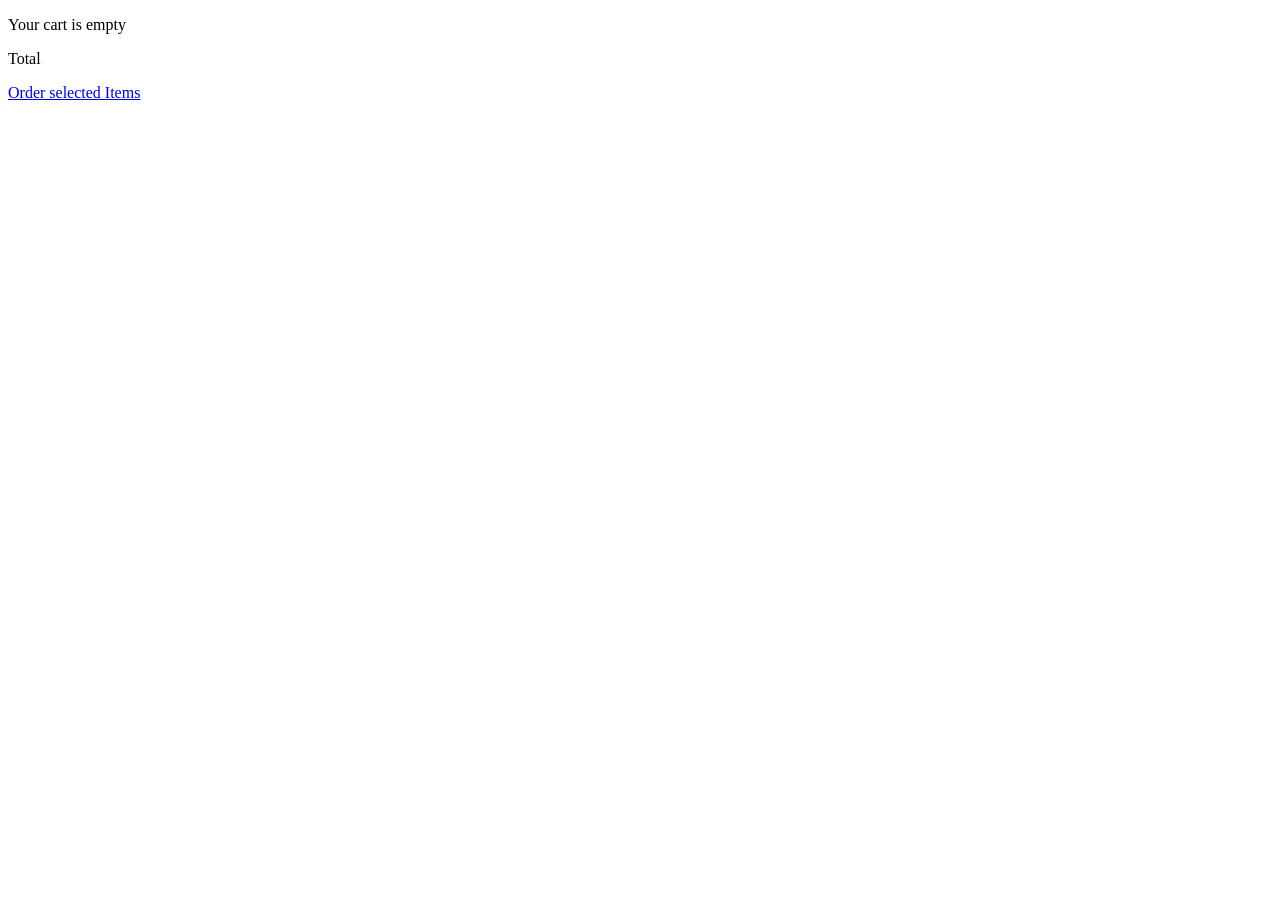
==== cart.html @ 702cf1a1 "Add files via upload" ====
<!DOCTYPE html>
<html lang="en">
  <head>
    <meta charset="UTF-8" />
    <meta name="viewport" content="width=device-width, initial-scale=1.0" />
    <link rel="stylesheet" href="./css/reset.css" />
    <link rel="stylesheet" href="./css/style.css" />
    <link rel="stylesheet" href="./css/cart.css" />
    <link
      href="https://unpkg.com/boxicons@2.0.7/css/boxicons.min.css"
      rel="stylesheet"
    />
    <link rel="preconnect" href="https://fonts.gstatic.com" />
    <link
      href="https://fonts.googleapis.com/css2?family=Source+Serif+Pro:wght@400;700&display=swap"
      rel="stylesheet"
    />
    <title>ShoesMall</title>
  </head>
  <body>
    <!-- header -->
    <header data-include-path="header.html"></header>

    <!-- cart -->
    <section class="cart-page">
      <div class="empty">
        <p>Your cart is empty</p>
      </div>
      <div class="cart-container-box hidden">
        <ul class="cart-container"></ul>
        <div class="cart-total">
          <dl class="total">
            <dt class="total-title">Total</dt>
            <dd class="total-price"></dd>
          </dl>
        </div>
        <a href="#" class="control-btn total-order">Order selected Items</a>
      </div>
    </section>

    <!-- footer -->
    <footer data-include-path="footer.html"></footer>

    <script type="module" src="./js/main.js"></script>
    <script type="module" src="./js/loadItem.js"></script>
    <script type="module" src="./js/cartPage.js"></script>
  </body>
</html>
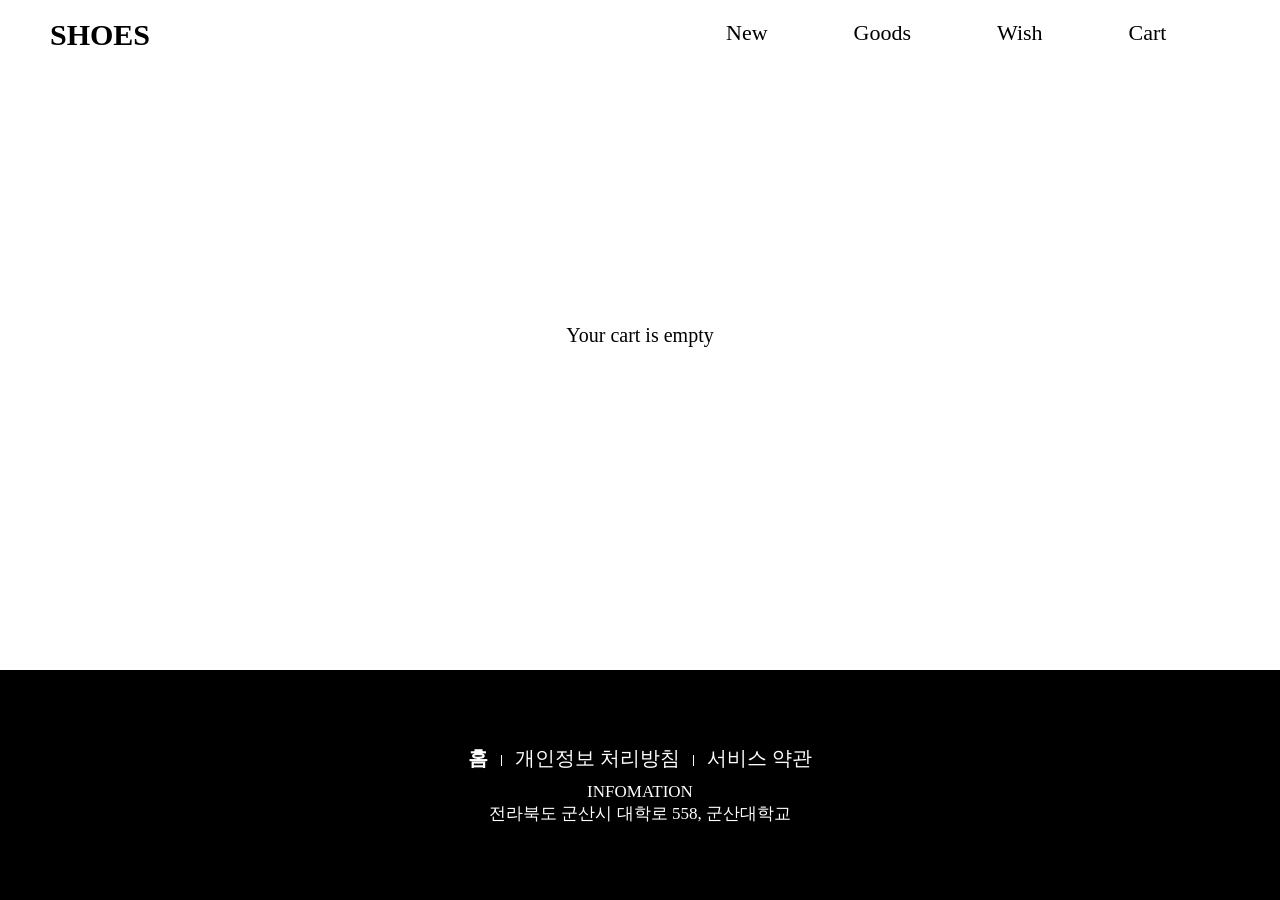
==== commit 91d2249a: "Add files via upload" ====
--- a/cart.html
+++ b/cart.html
@@ -31,16 +31,31 @@
         <div class="cart-total">
           <dl class="total">
             <dt class="total-title">Total</dt>
-            <dd class="total-price"></dd>
+            <dd id = "saint" class="total-price"></dd>
           </dl>
         </div>
-        <a href="#" class="control-btn total-order">Order selected Items</a>
+        <button class="control-btn total-order">Order selected Items </button>
       </div>
-    </section>
-
+        <div class="order-popup hidden">
+          <div class="popup-container">
+            <h1>Order Information</h1>
+            <form action="#">
+              <label for="name"> <br> 주문자 이름:</label>
+              <input type="text" id="name" name="name" required>
+              <label for="phone">전화번호:</label> 
+              <input type="phone" id="phone" name="phone" required>
+              <label for="shippingAddress">주소:</label>
+              <textarea id="shippingAddress" name="shippingAddress" rows="3" required></textarea>
+              <label for="orderMessage">특이사항:</label>
+              <textarea id="orderMessage" name="shippingAddress" rows="1" required></textarea> <br>
+              <dd id="saint" class="total-price"></dd>
+              <input type="submit" class="control-btn" value="Submit Order">
+            </form>
+          </div>
+        </div>
+            </section>
     <!-- footer -->
     <footer data-include-path="footer.html"></footer>
-
     <script type="module" src="./js/main.js"></script>
     <script type="module" src="./js/loadItem.js"></script>
     <script type="module" src="./js/cartPage.js"></script>
--- a/css/style.css
+++ b/css/style.css
@@ -0,0 +1,662 @@
+@charset "utf-8";
+
+.sec-top {
+  text-align: center;
+  padding: 1.5rem;
+}
+
+.sec-top .sec-tit {
+  font-size: 3rem;
+  margin-bottom: 1rem;
+}
+
+.sec-top .sec-desc {
+  font-size: 2.7rem;
+}
+
+.top-cart-count {
+  text-align: center;
+  background-color: black;
+  color: white;
+  border-radius: 50%;
+}
+
+.control-btn {
+  display: block;
+  border: 1px solid black;
+  border-radius: 30px;
+  padding: 1rem;
+  text-align: center;
+}
+
+.control-btn:hover {
+  background-color: black;
+  color: white;
+  transition: 100ms all ease-out;
+}
+
+/* mobile */
+/* header-nav */
+.top {
+  width: 100vw;
+  z-index: 1;
+}
+
+.top-nav {
+  display: flex;
+  justify-content: space-between;
+  padding: 1rem;
+  font-size: 2rem;
+  position: fixed;
+  width: 100%;
+  top: 0;
+  left: 0;
+  z-index: 1;
+  -webkit-box-sizing: border-box;
+  -moz-box-sizing: border-box;
+  box-sizing: border-box;
+}
+
+.top-nav.back-color {
+  background-color: white;
+  transition: 0.6s;
+}
+
+.top-nav .top-title {
+  font-size: 3.5rem;
+  position: relative;
+  top: 0.2rem;
+  font-weight: 700;
+}
+
+.top-nav .top-nav-modal {
+  background: transparent;
+  border: none;
+  padding: 0.5rem;
+  font-size: 2.5rem;
+  position: relative;
+  top: 0.3rem;
+}
+
+.top-nav .top-nav-cart {
+  font-size: 2.5rem;
+  padding: 0.5rem;
+  position: relative;
+  top: 0.3rem;
+}
+
+.top-nav .top-nav-cart .count-mobile {
+  position: absolute;
+  width: 1.8rem;
+  font-size: 1.4rem;
+  top: -1px;
+  right: 0;
+}
+
+.top-nav .top-category {
+  display: none;
+}
+
+.top-nav-category {
+  background-color: rgba(26, 25, 25, 0.87);
+  width: 70%;
+  height: 100%;
+  position: fixed;
+  top: 0;
+  left: -100%;
+  transition: 0.4s;
+  z-index: 1;
+}
+
+.top-nav-category.open {
+  left: 0;
+}
+
+.top-nav-category .category-close {
+  position: absolute;
+  top: 20px;
+  right: 20px;
+  padding: 10px;
+  background: transparent;
+  border: none;
+  font-size: 1.8rem;
+}
+
+.top-nav-category .category-box {
+  margin-top: 100px;
+}
+
+.top-nav-category .category-item {
+  font-size: 1.5rem;
+  list-style: none;
+  text-align: center;
+}
+
+.top-nav-category .category-item a {
+  display: block;
+  width: 100%;
+  padding: 1em 0;
+  color: white;
+}
+
+/* section-landing */
+.home {
+  height: 100vh;
+}
+
+.landing {
+  display: flex;
+  height: inherit;
+  flex-direction: column;
+  align-items: center;
+  justify-content: center;
+  overflow: hidden;
+}
+
+.landing .landing-image-box {
+  position: relative;
+  top: 2rem;
+}
+
+.landing .landing-image-box img {
+  display: block;
+  height: 60rem;
+  transform: rotate(-28deg);
+}
+
+.landing .landing-desc-box {
+  text-align: center;
+  position: absolute;
+  bottom: 5rem;
+}
+
+.landing-desc-box .landing-detail-link {
+  display: block;
+  padding: 1rem;
+  width: 50%;
+  font-size: 1.8rem;
+  background-color: black;
+  color: white;
+  border-radius: 5px;
+  margin: 0 auto;
+}
+
+/* section-new */
+.new-page {
+  display: flex;
+  flex-direction: column;
+  justify-content: center;
+  height: 70vh;
+  padding: 5rem 0;
+  background-color: rgb(238, 238, 238);
+}
+
+.new-top {
+  margin-bottom: 5rem;
+}
+
+.new-box {
+  display: flex;
+  padding: 3rem;
+  overflow-x: scroll;
+  overflow-y: hidden;
+}
+
+.stop-scrolling {
+  height: 100%;
+  overflow: hidden;
+}
+
+.new-box .new-box-list {
+  width: 15rem;
+  height: 15rem;
+  background-color: white;
+  border-radius: 50%;
+  margin-right: 1rem;
+}
+
+.new-item-link:hover {
+  transition: all 0.1s;
+  background-color: rgba(192, 192, 192, 0.644);
+}
+
+.new-item-link:hover .new-item {
+  transition: all 0.1s;
+  transform: scale(1.05);
+}
+
+.new-box-list .new-item-link {
+  display: block;
+  border-radius: 50%;
+  width: inherit;
+  height: inherit;
+}
+
+.new-box-list .new-item-link .new-item {
+  display: block;
+  width: inherit;
+  height: auto;
+  position: relative;
+  top: 22px;
+}
+
+/* section-goods */
+.goods-page {
+  padding: 8rem 3.5rem;
+}
+
+.goods-page .sec-top {
+  margin-bottom: 2rem;
+}
+
+.goods-page .sec-top .goods-desc {
+  font-size: 2.2rem;
+}
+
+.goods-page .goods-sort {
+  margin-bottom: 5rem;
+  text-align: center;
+}
+
+.goods-page .goods-sort .goods-item {
+  background-color: black;
+  color: white;
+  padding: 1rem;
+  border: none;
+  border-radius: 5px;
+  width: 13rem;
+  height: 2rem;
+  font-size: 1.8rem;
+}
+
+.goods-page .goods-container {
+  display: flex;
+  justify-content: center;
+  align-items: center;
+  flex-flow: wrap;
+}
+
+.goods-card {
+  padding: 2rem;
+  background-color: rgb(241, 241, 241);
+  border-radius: 10px;
+  margin-bottom: 3.5rem;
+}
+
+.goods-card .card-img-box {
+  width: 100%;
+}
+
+.goods-card .card-img-box .card-img {
+  display: block;
+  width: inherit;
+}
+
+.goods-card .card-info {
+  text-align: center;
+}
+
+.card-info .card-title {
+  font-weight: 700;
+  font-size: 2.5rem;
+  margin: 0.7rem 0;
+}
+
+.card-info .card-precis .card-price {
+  font-size: 2rem;
+  margin-right: 4rem;
+}
+
+.card-info .card-precis .card-icon {
+  position: relative;
+  top: 1px;
+  border: none;
+  font-size: 2rem;
+  background-color: transparent;
+}
+
+.card-info .card-precis .card-icon {
+  margin-left: 1rem;
+}
+
+/* section-goods-pagination */
+.goods-page .goods-pagination {
+  display: flex;
+  justify-content: center;
+  padding: 3rem 0;
+}
+
+.goods-pagination .page-list .page-btn {
+  font-weight: 700;
+  font-size: 2rem;
+  text-align: center;
+  width: 2.7rem;
+}
+
+.active {
+  color: white;
+  background-color: black;
+  border-radius: 50%;
+}
+
+.page-list + .page-list {
+  margin-left: 3rem;
+}
+
+/* footer */
+.info-page {
+  background-color: black;
+  height: 23rem;
+  display: flex;
+  flex-direction: column;
+  justify-content: center;
+  align-items: center;
+}
+
+.info-page .inner-info-box {
+  display: flex;
+  justify-content: center;
+  margin-bottom: 1rem;
+  font-size: 1.5rem;
+}
+
+.list-info + .list-info {
+  margin-left: 0.5rem;
+}
+
+.list-info + .list-info::before {
+  content: "";
+  display: inline-block;
+  width: 1px;
+  height: 11px;
+  background-color: white;
+  vertical-align: -1px;
+  margin: 0 8px;
+}
+
+.info-page .inner-info-box .list-info .info {
+  color: white;
+}
+
+.footer-tit {
+  font-weight: bold;
+}
+
+.info-page .inner-copyright {
+  color: white;
+  font-size: 1.3rem;
+  text-align: center;
+}
+
+/* iPhone 5 */
+@media only screen and (max-width: 375px) {
+  .sec-top .sec-tit {
+    font-size: 2.7rem;
+    margin-bottom: 1rem;
+  }
+
+  .sec-top .sec-desc {
+    font-size: 2.4rem;
+  }
+
+  /* header-nav */
+  .top-nav .top-title {
+    font-size: 2.8rem;
+  }
+
+  /* section-landing */
+  .landing .landing-image-box img {
+    height: 50rem;
+  }
+
+  .landing-desc-box .landing-desc .card-tit {
+    font-size: 2.8rem;
+  }
+
+  /* section-new */
+  .landing .landing-image-box {
+    left: -2rem;
+  }
+  .new-box .new-box-list {
+    width: 15rem;
+  }
+
+  /* section-goods */
+  .goods-page .sec-top .goods-desc {
+    font-size: 1.7rem;
+  }
+
+  /* pagination */
+  .page-list + .page-list {
+    margin-left: 1.8rem;
+  }
+
+  /* footer */
+  .info-page .inner-info-box {
+    font-size: 1.2rem;
+  }
+
+  .info-page .inner-copyright {
+    font-size: 1.1rem;
+  }
+}
+
+/* 768px - 1024px */
+@media only screen and (min-width: 768px) {
+  .sec-top .sec-tit {
+    font-size: 5rem;
+    margin-bottom: 1rem;
+  }
+
+  .sec-top .sec-desc {
+    font-size: 4rem;
+  }
+
+  /* header-nav */
+  .top-nav {
+    padding: 2rem;
+  }
+
+  .top-nav .top-title {
+    font-size: 4rem;
+    padding: 0 3.5rem;
+  }
+
+  .top-nav .top-cart .count-mobile {
+    display: none;
+  }
+
+  .top-nav .top-category {
+    display: block;
+  }
+
+  .top-nav .top-category .category-box {
+    display: flex;
+    position: relative;
+    top: -3px;
+  }
+
+  .top-nav .top-category .category-box .category-item {
+    font-size: 3rem;
+    padding: 1rem;
+    margin-right: 2.5rem;
+  }
+
+  .category-item .top-cart .count-desk {
+    display: inline-block;
+    position: relative;
+    top: -2px;
+    width: 2.5rem;
+    font-size: 2rem;
+  }
+
+  .top .top-nav-category .category-close {
+    display: none;
+  }
+
+  .top-nav .top-nav-modal {
+    display: none;
+  }
+
+  .top-nav .top-nav-cart {
+    display: none;
+  }
+
+  /* section-landing */
+  .landing .landing-image-box {
+    top: -5rem;
+    left: -7rem;
+  }
+
+  .landing .landing-image-box img {
+    height: 50rem;
+  }
+
+  .landing .landing-desc-box {
+    bottom: 10rem;
+  }
+
+  .landing-desc-box .landing-detail-link {
+    padding: 1.3rem;
+    font-size: 3rem;
+  }
+
+  /* section-new */
+  .new-box .new-box-list {
+    width: 28rem;
+    height: 28rem;
+    margin-right: 3rem;
+  }
+
+  .new-box-list .new-item-link .new-item {
+    top: 40px;
+  }
+
+  /* section-goods */
+  .goods-page .sec-top .goods-desc {
+    font-size: 4rem;
+  }
+
+  .goods-page .goods-sort .goods-item {
+    width: 28rem;
+    height: 4rem;
+    font-size: 3rem;
+  }
+
+  .goods-page .goods-container {
+    justify-content: space-around;
+  }
+
+  .goods-container .goods-card {
+    width: 40%;
+  }
+  .card-info .card-precis .card-price {
+    font-size: 2.3rem;
+  }
+
+  .card-info .card-precis .card-icon {
+    top: 2px;
+    font-size: 2.5rem;
+  }
+  /* footer */
+  .info-page {
+    height: 30rem;
+  }
+
+  .info-page .inner-info-box {
+    font-size: 2.4rem;
+  }
+
+  .info-page .inner-copyright {
+    font-size: 2.1rem;
+  }
+}
+
+/* desktop */
+@media only screen and (min-width: 1025px) {
+  .sec-top .sec-tit {
+    font-size: 4rem;
+  }
+
+  .sec-top .sec-desc {
+    font-size: 3rem;
+  }
+  /* header-nav */
+  .top-nav {
+    padding: 1rem;
+  }
+
+  .top-nav .top-title {
+    font-size: 3rem;
+    padding: 0 4rem;
+    position: relative;
+    top: 0.8rem;
+  }
+
+  .top-nav .top-category .category-box .category-item {
+    font-size: 2.2rem;
+    padding: 1.3rem;
+    margin-right: 6rem;
+  }
+
+  /* section-landing */
+  .landing .landing-image-box {
+    top: 0rem;
+  }
+
+  .landing-desc-box .landing-detail-link {
+    font-size: 2.2rem;
+    transition: background 150ms ease-out;
+  }
+
+  .landing-desc-box .landing-detail-link:hover {
+    background: none;
+    color: black;
+  }
+
+  /* section-new */
+  .new-page {
+    padding: 10rem 0;
+  }
+
+  .new-page .new-box::-webkit-scrollbar {
+    display: none;
+  }
+
+  /* section-goods */
+  .card-info .card-precis .card-icon {
+    top: 3px;
+    font-size: 2.5rem;
+  }
+
+  .goods-page {
+    padding: 10rem 7rem;
+  }
+
+  .goods-page .goods-sort .goods-item {
+    width: 16rem;
+    height: 3rem;
+    font-size: 1.8rem;
+  }
+
+  .goods-page .sec-top .goods-desc {
+    font-size: 3rem;
+  }
+
+  .goods-container .goods-card {
+    width: 28%;
+  }
+
+  /* footer */
+  .info-page {
+    height: 23rem;
+  }
+
+  .info-page .inner-info-box {
+    font-size: 2rem;
+  }
+
+  .info-page .inner-copyright {
+    font-size: 1.7rem;
+  }
+}
--- a/css/cart.css
+++ b/css/cart.css
@@ -0,0 +1,173 @@
+.hidden {
+  display: none;
+}
+
+.empty {
+  text-align: center;
+  font-size: 2rem;
+}
+
+/* cart */
+.cart-page {
+  display: flex;
+  flex-direction: column;
+  justify-content: center;
+  align-items: center;
+  padding: 10rem 0;
+}
+
+.cart-container-box {
+  width: 100%;
+}
+
+.cart-container {
+  width: 80%;
+  margin: 0 auto;
+}
+
+.cart-container .cart-goods {
+  width: 100%;
+  height: 10rem;
+  display: flex;
+  justify-content: center;
+  border-bottom: 1px solid black;
+}
+
+.cart-container .cart-goods .goods-thumb {
+  margin: auto 0;
+}
+
+.cart-container .cart-goods .goods-thumb img {
+  width: 100px;
+}
+
+.cart-container .cart-goods .cart-info-box {
+  width: inherit;
+  display: flex;
+  justify-content: space-between;
+  align-items: center;
+  margin-left: 3rem;
+}
+
+.cart-info-box .item-info .info-name {
+  font-size: 1.2rem;
+  font-weight: 700;
+  margin-bottom: 0.8rem;
+}
+
+.cart-info-box .item-info .info-price {
+  font-size: 1.3rem;
+  margin-bottom: 0.5rem;
+}
+
+.cart-info-box .item-info .item-remove {
+  font-size: 1.2rem;
+  border-bottom: 1px solid black;
+}
+
+.cart-info-box .item-control .item-count {
+  min-width: 50px;
+  text-align: center;
+  margin-bottom: 0.5rem;
+}
+
+.item-control .item-count .count {
+  position: relative;
+  top: -2px;
+  font-weight: 700;
+  font-size: 1.3rem;
+}
+
+.item-control .single-total-price {
+  font-size: 1.3rem;
+  text-align: center;
+}
+
+/* total */
+.cart-page .cart-total {
+  width: 80%;
+  border-bottom: 1px solid black;
+  margin: 0 auto;
+}
+
+.cart-page .cart-total .total {
+  display: flex;
+  justify-content: space-around;
+  padding: 3rem 0;
+  font-size: 1.5rem;
+}
+
+.cart-page .cart-total .total .total-title {
+  font-weight: 700;
+}
+
+.cart-page .total-order {
+  font-size: 1.3rem;
+  width: 15rem;
+  padding: 1.3rem;
+  margin: 3rem auto;
+}
+
+@media only screen and (min-width: 768px) {
+  .cart-container .cart-goods .goods-thumb img {
+    width: 200px;
+  }
+
+  .cart-container .cart-goods {
+    height: 15rem;
+  }
+  .cart-container .cart-goods .cart-info-box {
+    padding: 0 3rem;
+  }
+
+  .cart-info-box .item-info .info-name {
+    font-size: 2.1rem;
+  }
+
+  .cart-info-box .item-info .info-price {
+    font-size: 1.8rem;
+  }
+
+  .cart-info-box .item-info .item-remove {
+    font-size: 1.5rem;
+  }
+
+  .cart-info-box .item-control {
+    display: flex;
+    justify-content: space-between;
+    width: 200px;
+  }
+
+  .item-control .item-count {
+    margin-bottom: 0;
+  }
+
+  .item-control .item-count .count {
+    font-size: 2.1rem;
+    top: -3px;
+    margin: 0 1rem;
+  }
+
+  .item-control .item-count .count-minus {
+    font-size: 1.8rem;
+  }
+
+  .item-control .item-count .count-plus {
+    font-size: 2.1rem;
+  }
+
+  .item-control .single-total-price {
+    font-size: 1.8rem;
+  }
+
+  /* total */
+  .cart-page .cart-total .total {
+    font-size: 1.8rem;
+  }
+
+  .cart-page .total-order {
+    width: 20rem;
+    padding: 1.5rem;
+    font-size: 1.8rem;
+  }
+}
